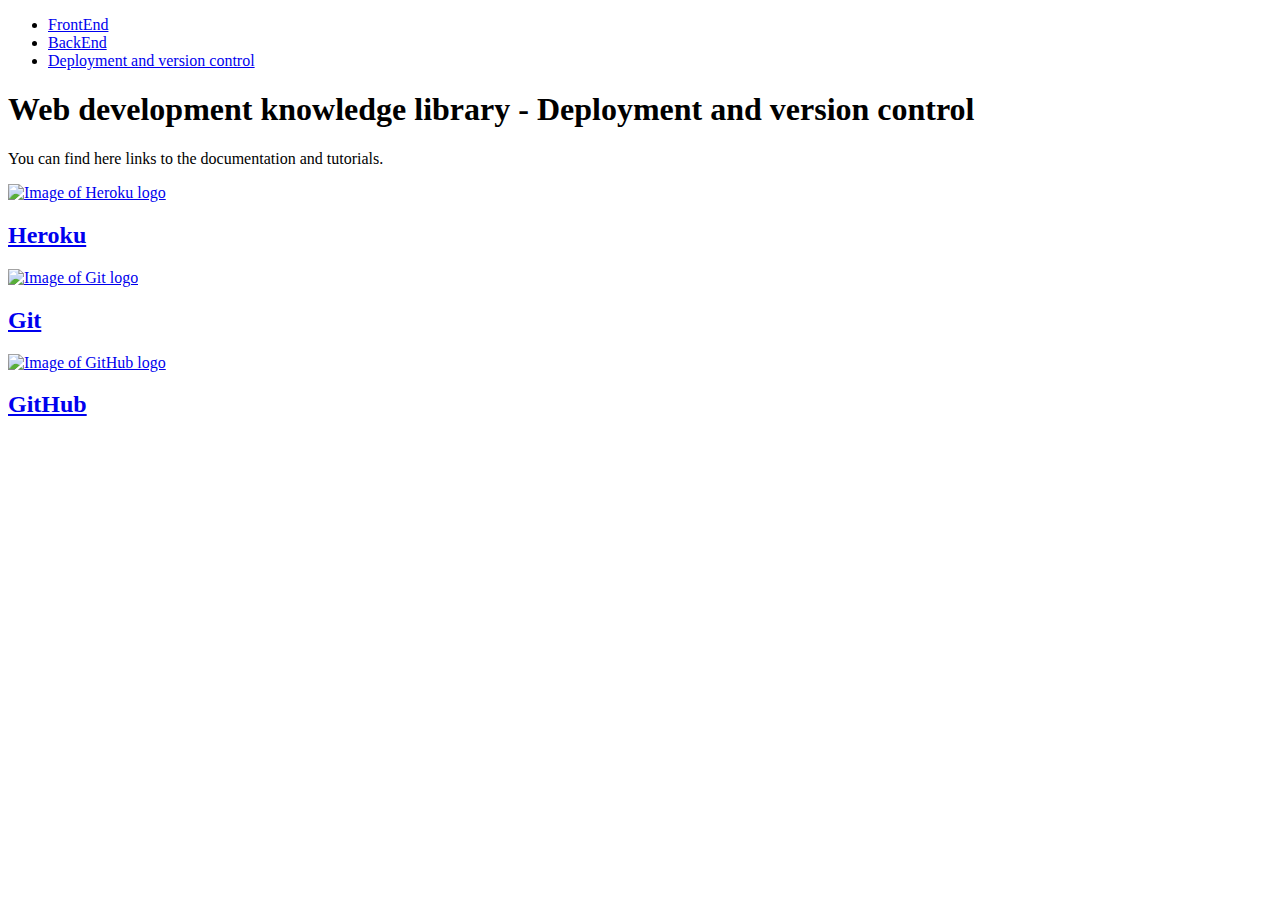
==== stream-three.html @ 7761d238 "Added 2021 version to the Readme.md; change names of links in website and move logos under correct p" ====
<!DOCTYPE html>
<html lang="en">
    <head>
        <title>Stream one</title>
         <link rel="stylesheet" href="css/style.css" type="text/css" />
    </head>
    <body>
        
        <nav>
            <ul>
                <li><a href='index.html'>FrontEnd</a></li>
                <li><a href='stream-two.html'>BackEnd</a></li>
                <li><a href='stream-three.html'>Deployment and version control</a></li>
            </ul>
        </nav>
        <header>
            <h1>Web development knowledge library - Deployment and version control</h1>
            <p>You can find here links to the documentation and tutorials.</p>
        </header>
         
        
        <div class='card'>
            <a href='https://en.wikipedia.org/wiki/Heroku' target='_blank'>
                <img src='images/heroku_logo.png' alt="Image of Heroku logo">
                <h2>Heroku</h2>
            </a>
        </div>
         <div class='card'>
            <a href='https://en.wikipedia.org/wiki/Git' target='_blank'>
                <img src='images/git_logo.png' alt="Image of Git logo">
                <h2>Git</h2>
            </a>
        </div>
        <div class='card'>
                <a href='https://en.wikipedia.org/wiki/GitHub' target='_blank'>
                    <img src='images/github_logo.png' alt="Image of GitHub logo">
                    <h2>GitHub</h2>
                </a>
            </div>

    </body>
</html>
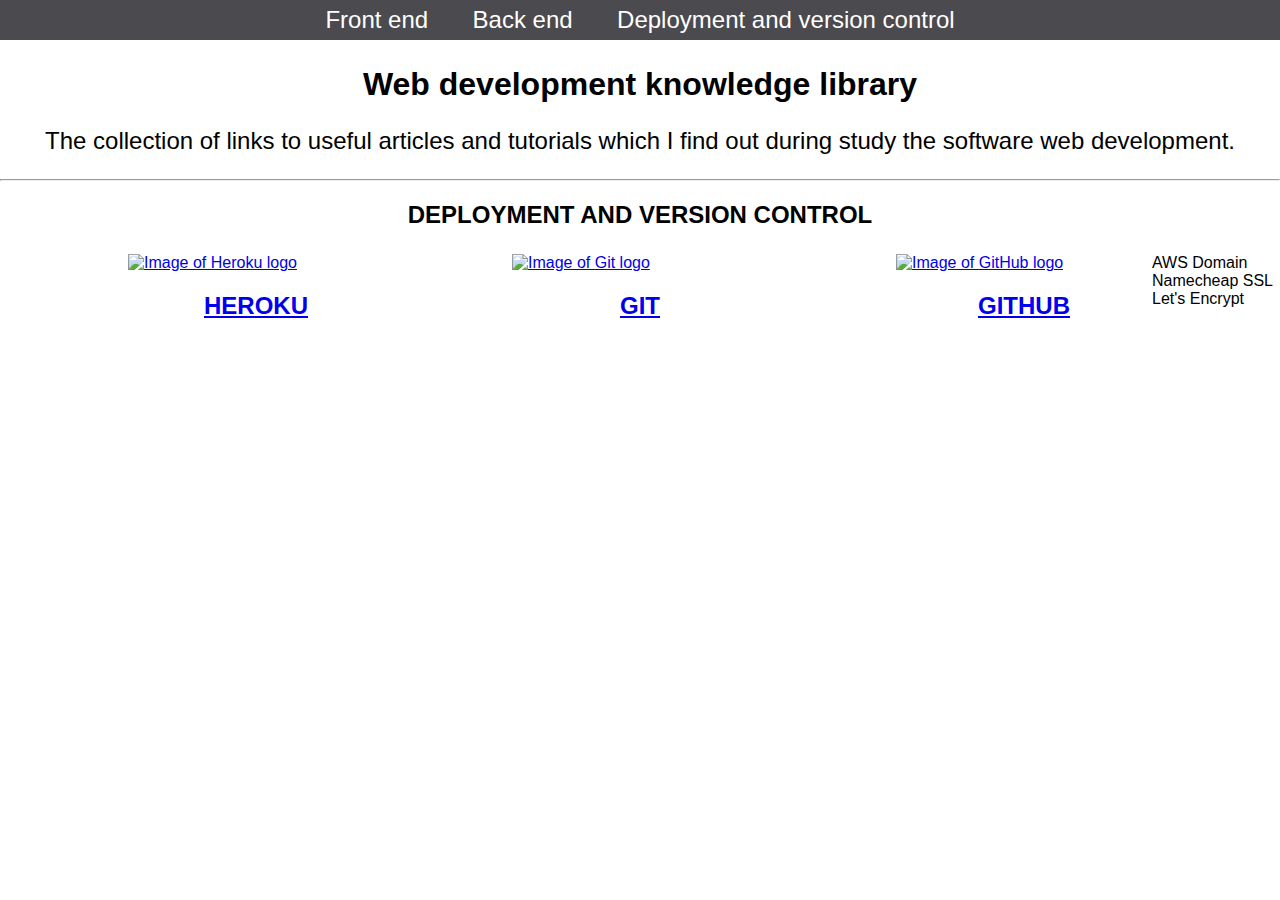
==== commit e648e0db: "Split cards in to 3 parts - head, img and body; in body added the list of links" ====
--- a/stream-three.html
+++ b/stream-three.html
@@ -1,42 +1,49 @@
 <!DOCTYPE html>
 <html lang="en">
-    <head>
-        <title>Stream one</title>
-         <link rel="stylesheet" href="css/style.css" type="text/css" />
-    </head>
-    <body>
-        
-        <nav>
-            <ul>
-                <li><a href='index.html'>FrontEnd</a></li>
-                <li><a href='stream-two.html'>BackEnd</a></li>
-                <li><a href='stream-three.html'>Deployment and version control</a></li>
-            </ul>
-        </nav>
-        <header>
-            <h1>Web development knowledge library - Deployment and version control</h1>
-            <p>You can find here links to the documentation and tutorials.</p>
-        </header>
-         
-        
-        <div class='card'>
-            <a href='https://en.wikipedia.org/wiki/Heroku' target='_blank'>
-                <img src='images/heroku_logo.png' alt="Image of Heroku logo">
-                <h2>Heroku</h2>
-            </a>
-        </div>
-         <div class='card'>
-            <a href='https://en.wikipedia.org/wiki/Git' target='_blank'>
-                <img src='images/git_logo.png' alt="Image of Git logo">
-                <h2>Git</h2>
-            </a>
-        </div>
-        <div class='card'>
-                <a href='https://en.wikipedia.org/wiki/GitHub' target='_blank'>
-                    <img src='images/github_logo.png' alt="Image of GitHub logo">
-                    <h2>GitHub</h2>
-                </a>
-            </div>
 
-    </body>
+<head>
+    <title>Web development knowledge library - Deployment and version control</title>
+    <link rel="stylesheet" href="css/style.css" type="text/css" />
+</head>
+
+<body>
+
+    <nav>
+        <ul>
+            <li><a href='index.html'>Front end</a></li>
+            <li><a href='stream-two.html'>Back end</a></li>
+            <li><a href='stream-three.html'>Deployment and version control</a></li>
+        </ul>
+    </nav>
+    <header>
+        <h1>Web development knowledge library</h1>
+        <p>The collection of links to useful articles and tutorials which I find out during study the software web development.</p>
+        <hr>
+        <h2>Deployment and version control</h2>
+    </header>
+
+
+    <div class='card'>
+        <a href='https://en.wikipedia.org/wiki/Heroku' target='_blank'>
+            <img src='images/heroku_logo.png' alt="Image of Heroku logo">
+            <h2>Heroku</h2>
+        </a>
+    </div>
+    <div class='card'>
+        <a href='https://en.wikipedia.org/wiki/Git' target='_blank'>
+            <img src='images/git_logo.png' alt="Image of Git logo">
+            <h2>Git</h2>
+        </a>
+    </div>
+    <div class='card'>
+        <a href='https://en.wikipedia.org/wiki/GitHub' target='_blank'>
+            <img src='images/github_logo.png' alt="Image of GitHub logo">
+            <h2>GitHub</h2>
+        </a>
+    </div>
+    AWS
+    Domain Namecheap
+    SSL Let's Encrypt
+</body>
+
 </html>--- a/css/style.css
+++ b/css/style.css
@@ -0,0 +1,73 @@
+body {
+    margin: 0;
+    padding: 0;
+    font-family: 'Oswald', sans-serif;
+}
+nav ul {
+    list-style: none;
+    background-color: #4a4a4f;
+    text-align: center;
+    margin: 0;
+    padding: 0;
+}
+nav li {
+    font-size: 1.5em;
+    line-height: 40px;
+    height: 40px;
+    display: inline-block;
+
+}
+nav a {
+    text-decoration: none;
+    color: #ffffff;
+    display: block;
+    padding-left: 20px;
+    padding-right: 20px;
+}
+nav a:hover {
+    color: #4a4a4f;
+    background-color: #ffffff;
+}
+
+header {
+    margin-top: 2%;
+    margin-bottom: 2%;
+}
+header p {
+    text-align: center;
+    font-size: 1.5em;
+}
+
+article {
+    clear: both;
+}
+.card {
+    float: left;
+    width: 20%;
+    margin-left: 10%;
+    margin-bottom:5%;   
+}
+
+.card img {
+    width: 100%;
+    height: 180px;   
+}
+
+.card-body {
+    text-align: center;
+}
+
+.links-list {
+    list-style: none;
+}
+
+.links-list li {
+    margin-bottom: 10px;
+}
+
+h1, h2, h3 {
+    text-align: center;
+}
+h2 {
+    text-transform: uppercase;
+}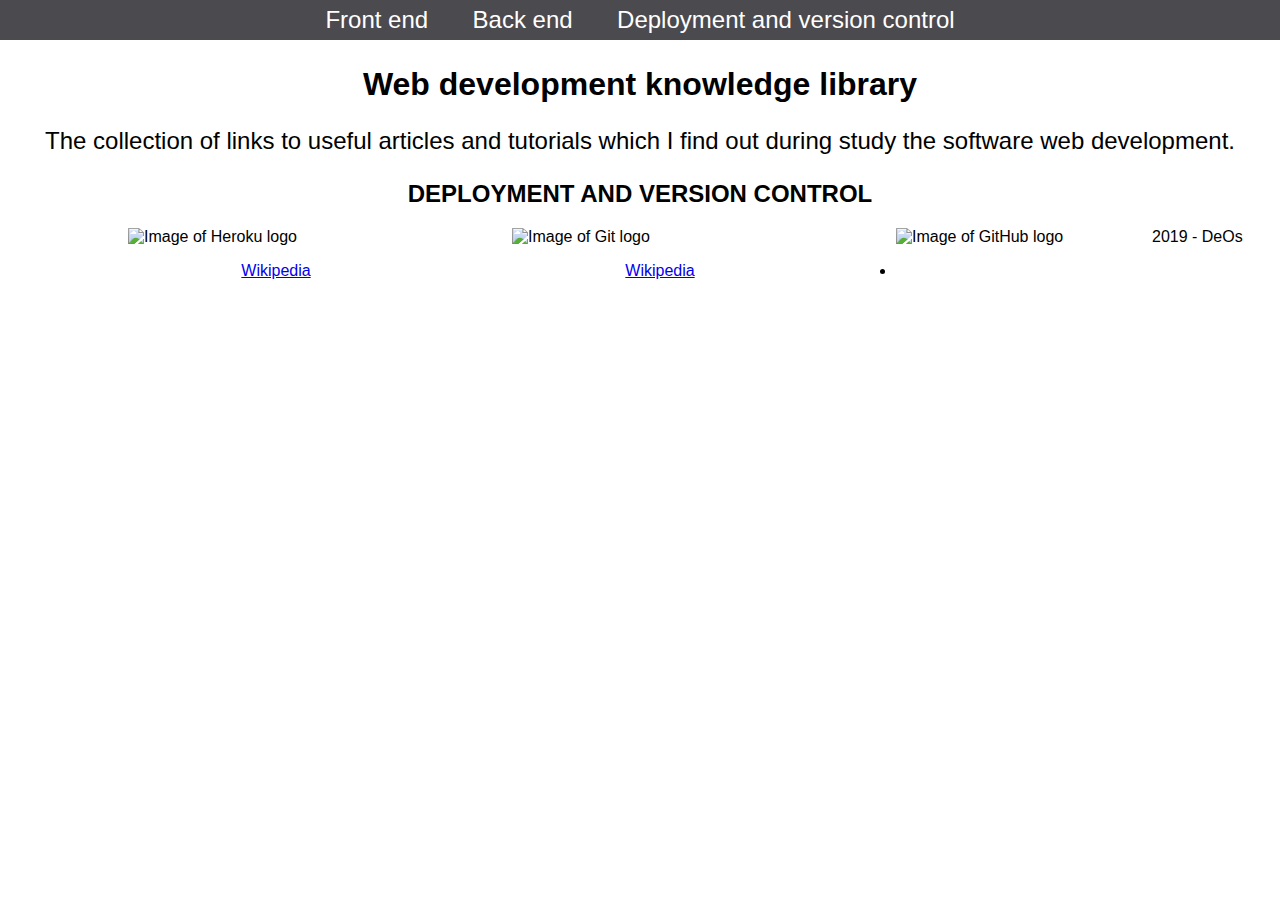
==== commit d2f0693c: "removed card header" ====
--- a/stream-three.html
+++ b/stream-three.html
@@ -18,32 +18,62 @@
     <header>
         <h1>Web development knowledge library</h1>
         <p>The collection of links to useful articles and tutorials which I find out during study the software web development.</p>
-        <hr>
+       
+    </header>
+    <section>
+    <article>
         <h2>Deployment and version control</h2>
-    </header>
+        <div class='card'>
+           
+            <div class="card-img">
+                <img src='images/heroku_logo.png' alt="Image of Heroku logo">
+            </div>
+            <div class="card-body">
+                <ul class="links-list">
+                    <li><a href="https://en.wikipedia.org/wiki/Heroku" target=_blank>
+                            Wikipedia
+                        </a></li>
+                   
+                </ul>
+            </div>
+        </div>
+        <div class='card'>
+           
+            <div class="card-img">
+                <img src="images/git_logo.png" alt="Image of Git logo">
+            </div>
+            <div class="card-body">
+                <ul class="links-list">
+                    <li><a href='https://en.wikipedia.org/wiki/Git' target=_blank>
+                            Wikipedia
+                        </a></li>
 
+                </ul>
+            </div>
+        </div>
 
-    <div class='card'>
-        <a href='https://en.wikipedia.org/wiki/Heroku' target='_blank'>
-            <img src='images/heroku_logo.png' alt="Image of Heroku logo">
-            <h2>Heroku</h2>
-        </a>
-    </div>
-    <div class='card'>
-        <a href='https://en.wikipedia.org/wiki/Git' target='_blank'>
-            <img src='images/git_logo.png' alt="Image of Git logo">
-            <h2>Git</h2>
-        </a>
-    </div>
-    <div class='card'>
-        <a href='https://en.wikipedia.org/wiki/GitHub' target='_blank'>
-            <img src='images/github_logo.png' alt="Image of GitHub logo">
-            <h2>GitHub</h2>
-        </a>
-    </div>
+        <div class='card'>
+           
+            <div class="card-img">
+                <img src='images/github_logo.png' alt="Image of GitHub logo">
+            </div>
+            <div class="card-body">
+                <ul class="links-list"></ul>
+                <li><a href='https://en.wikipedia.org/wiki/GitHub' target='_blank'>
+                    </a></li>
+                </ul>
+            </div>
+        </div>
+    </article>
+<!-- 
+
     AWS
     Domain Namecheap
-    SSL Let's Encrypt
+    SSL Let's Encrypt -->
+</section>
+<footer>
+    <span>2019 - DeOs</span>
+</footer>
 </body>
 
 </html>